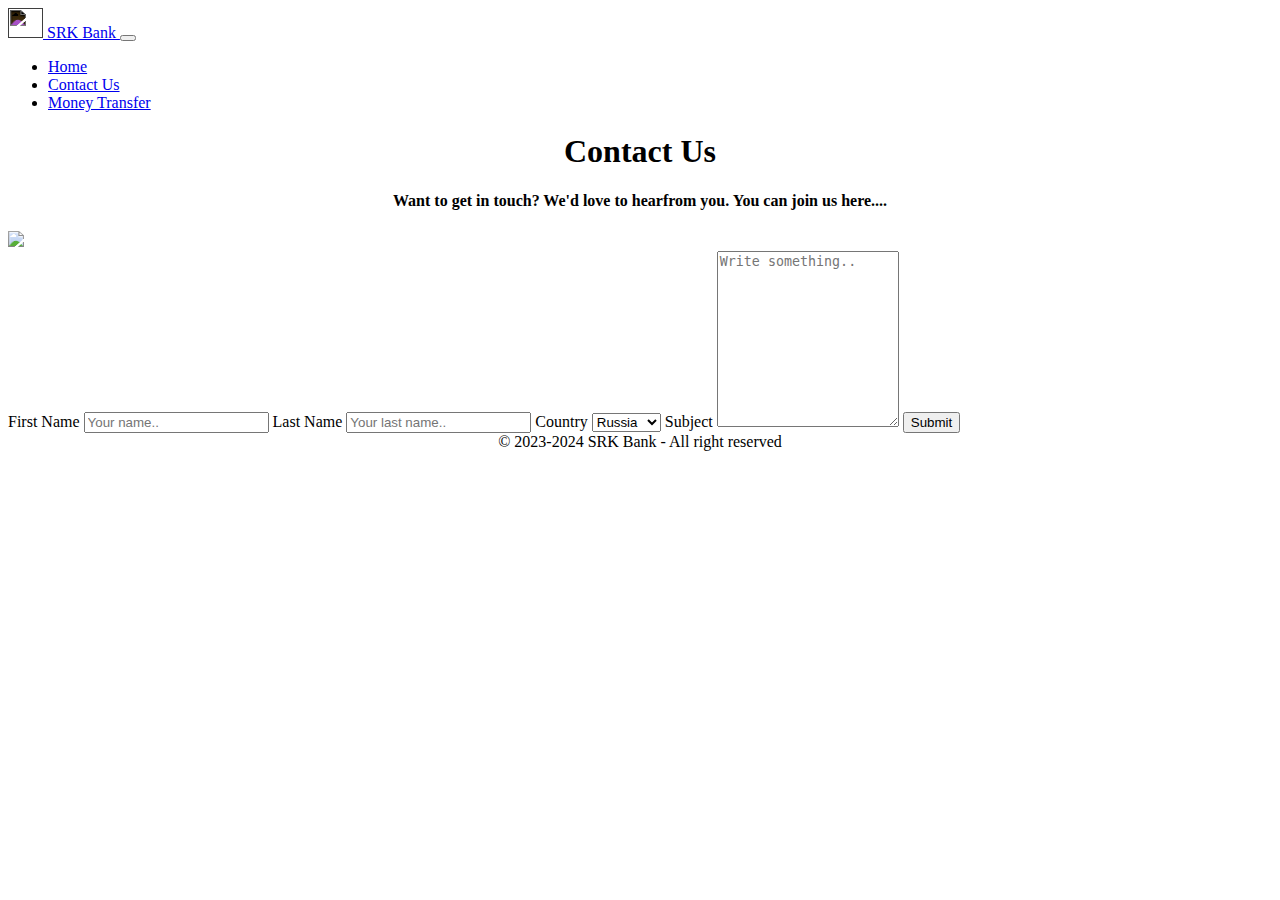
==== html/Contact.html @ b5b4c944 "Add files via upload" ====
<!DOCTYPE html>
<html lang="en">
<head>
    <meta charset="UTF-8">
    <meta http-equiv="X-UA-Compatible" content="IE=edge">
    <meta name="viewport" content="width=device-width, initial-scale=1.0">
    <link rel="stylesheet" href="./components/css/contact.css">
    <link href="https://cdn.jsdelivr.net/npm/bootstrap@5.0.1/dist/css/bootstrap.min.css" rel="stylesheet" integrity="sha384-+0n0xVW2eSR5OomGNYDnhzAbDsOXxcvSN1TPprVMTNDbiYZCxYbOOl7+AMvyTG2x" crossorigin="anonymous">
    <title>SRK Bank | Home</title>
    <link rel="icon" href="https://img.icons8.com/dusk/64/000000/bank-building.png" type="image/icon type">
    <title>SRK Bank | Contact Us</title>
</head>
<body>
    <nav class="navbar navbar-expand-lg navbar-light bg-light navbar navbar-dark bg-dark">
        <div class="container-fluid">
            <a class="navbar-brand" href="./index.html">
              <img src="https://img.icons8.com/dusk/64/000000/bank-building.png" alt="" width="35" height="30" class="d-inline-block align-text-top"style="filter: invert(100%)">
              SRK Bank
            </a>
          <button class="navbar-toggler" type="button" data-bs-toggle="collapse" data-bs-target="#navbarSupportedContent" aria-controls="navbarSupportedContent" aria-expanded="false" aria-label="Toggle navigation">
            <span class="navbar-toggler-icon"></span>
          </button>
          <div class="collapse navbar-collapse" id="navbarSupportedContent">
            <ul class="navbar-nav me-auto mb-2 mb-lg-0">
              <li class="nav-item">
                <a class="nav-link " aria-current="page" href="index.html">Home</a>
              </li>
              <li class="nav-item">
                <a class="nav-link active" id="contactus" href="contact.html">Contact Us</a>
              </li>
             
              <li class="nav-item">
                <a class="nav-link" href="moneytransfer.html">Money Transfer</a>
              </li>
            
          </div>
        </div>
      </nav>
    <div class="container">
        <div style="text-align:center">
          <h1>Contact Us</h1>
          <h4>Want to get in touch? We'd love to hearfrom you. You can join us here....</h4>
        </div>
        <div class="row">
          <div class="column">
            <img id="center" src="https://img.icons8.com/dusk/64/000000/bank-building.png">
          </div>
          <div class="column">
            <form action="/action_page.php">
              <label for="fname">First Name</label>
              <input type="text" id="fname" name="firstname" placeholder="Your name..">
              <label for="lname">Last Name</label>
              <input type="text" id="lname" name="lastname" placeholder="Your last name..">
              <label for="country">Country</label>
              <select id="country" name="country">
                <option value="australia">Russia</option>
                <option value="canada">USA</option>
                <option value="usa">India</option>
                <option value="usa">Canada</option>
              </select>
              <label for="subject">Subject</label>
              <textarea id="subject" name="subject" placeholder="Write something.." style="height:170px"></textarea>
              <input type="submit" id = "submitbtn" value="Submit">
            </form>
          </div>
        </div>
      </div>


      <footer class="footer mt-auto py-2 bg-dark" style="position:sticky;bottom:0">
        <div class="container">
          <span class="text-muted"><center>
            © 2023-2024 SRK Bank - All right reserved </center></span>
            
        </div>
      </footer>
      <script src="https://cdn.jsdelivr.net/npm/bootstrap@5.0.1/dist/js/bootstrap.bundle.min.js" integrity="sha384-gtEjrD/SeCtmISkJkNUaaKMoLD0//ElJ19smozuHV6z3Iehds+3Ulb9Bn9Plx0x4" crossorigin="anonymous"></script>
</body>
</html>
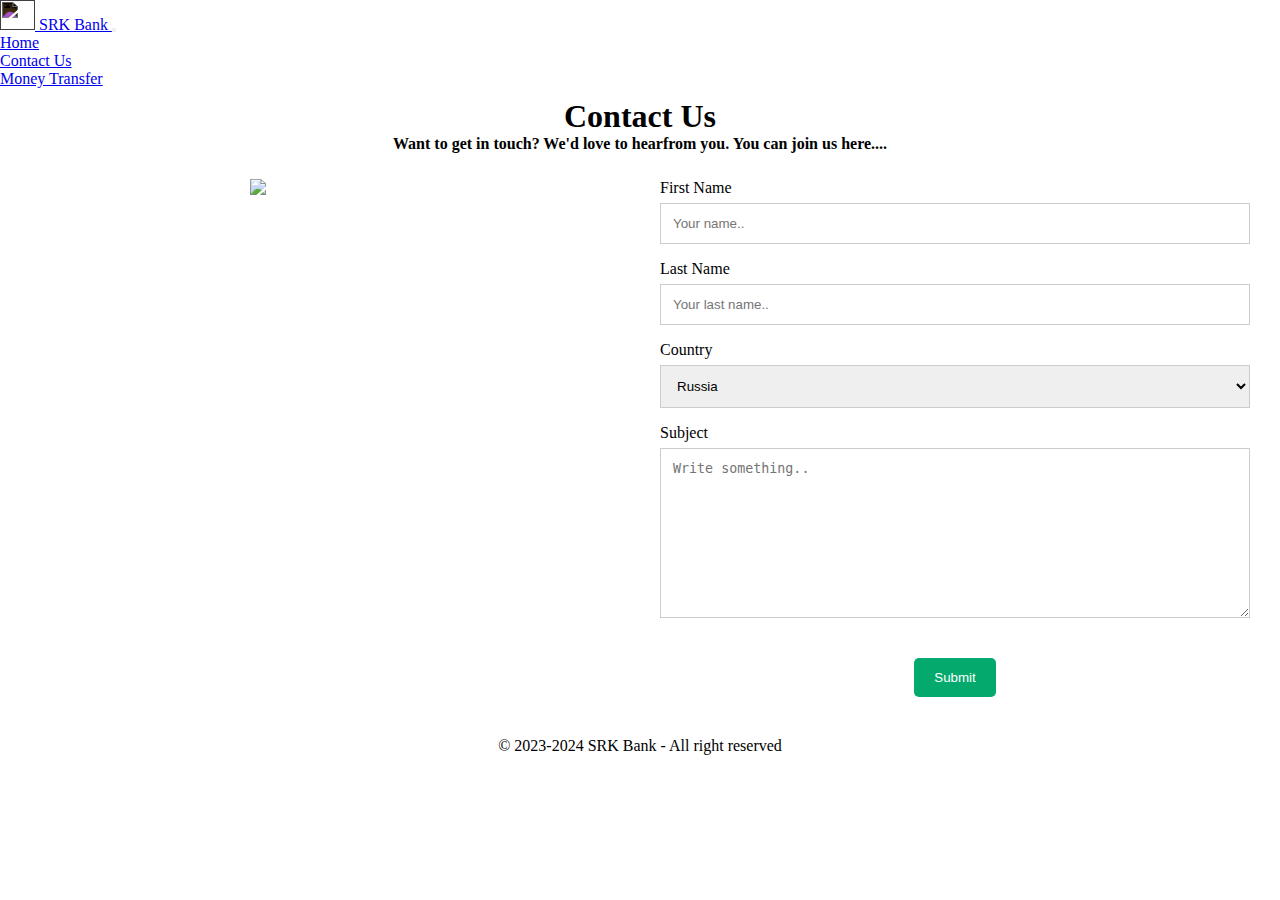
==== commit 65825ebb: "Update Contact.html" ====
--- a/html/Contact.html
+++ b/html/Contact.html
@@ -4,7 +4,7 @@
     <meta charset="UTF-8">
     <meta http-equiv="X-UA-Compatible" content="IE=edge">
     <meta name="viewport" content="width=device-width, initial-scale=1.0">
-    <link rel="stylesheet" href="./components/css/contact.css">
+    <link rel="stylesheet" href="../css/contact.css">
     <link href="https://cdn.jsdelivr.net/npm/bootstrap@5.0.1/dist/css/bootstrap.min.css" rel="stylesheet" integrity="sha384-+0n0xVW2eSR5OomGNYDnhzAbDsOXxcvSN1TPprVMTNDbiYZCxYbOOl7+AMvyTG2x" crossorigin="anonymous">
     <title>SRK Bank | Home</title>
     <link rel="icon" href="https://img.icons8.com/dusk/64/000000/bank-building.png" type="image/icon type">
@@ -76,4 +76,4 @@
       </footer>
       <script src="https://cdn.jsdelivr.net/npm/bootstrap@5.0.1/dist/js/bootstrap.bundle.min.js" integrity="sha384-gtEjrD/SeCtmISkJkNUaaKMoLD0//ElJ19smozuHV6z3Iehds+3Ulb9Bn9Plx0x4" crossorigin="anonymous"></script>
 </body>
-</html>+</html>
--- a/css/contact.css
+++ b/css/contact.css
@@ -0,0 +1,70 @@
+* {
+    box-sizing: border-box;
+    margin: 0;
+    padding: 0;
+  }
+  
+  input[type="text"],
+  select,
+  textarea {
+    width: 100%;
+    padding: 12px;
+    border: 1px solid #ccc;
+    margin-top: 6px;
+    margin-bottom: 16px;
+    resize: vertical;
+  }
+  
+  input[type="submit"] {
+    background-color: #04aa6d;
+    color: white;
+    padding: 12px 20px;
+    border: none;
+    cursor: pointer;
+  }
+  
+  input[type="submit"]:hover {
+    background-color: #45a049;
+  }
+  
+  .container {
+    border-radius: 5px;
+    background-color: rgba(19, 3, 3, 0);
+    color: rgb(0, 0, 0);
+    padding: 10px;
+  }
+  
+  .column {
+    float: left;
+    width: 50%;
+    margin-top: 6px;
+    padding: 20px;
+  }
+  
+  .column img {
+    width: 150px;
+    display: block;
+    margin-left: auto;
+    margin-right: auto;
+  }
+  
+  .row:after {
+    content: "";
+    display: table;
+    clear: both;
+  }
+  #submitbtn {
+    display: block;
+    margin-left: auto;
+    margin-right: auto;
+    margin-top: 20px;
+    border-radius: 5px;
+  }
+  
+  @media screen and (max-width: 600px) {
+    .column,
+    input[type="submit"] {
+      width: 100%;
+      margin-top: 0;
+    }
+  }